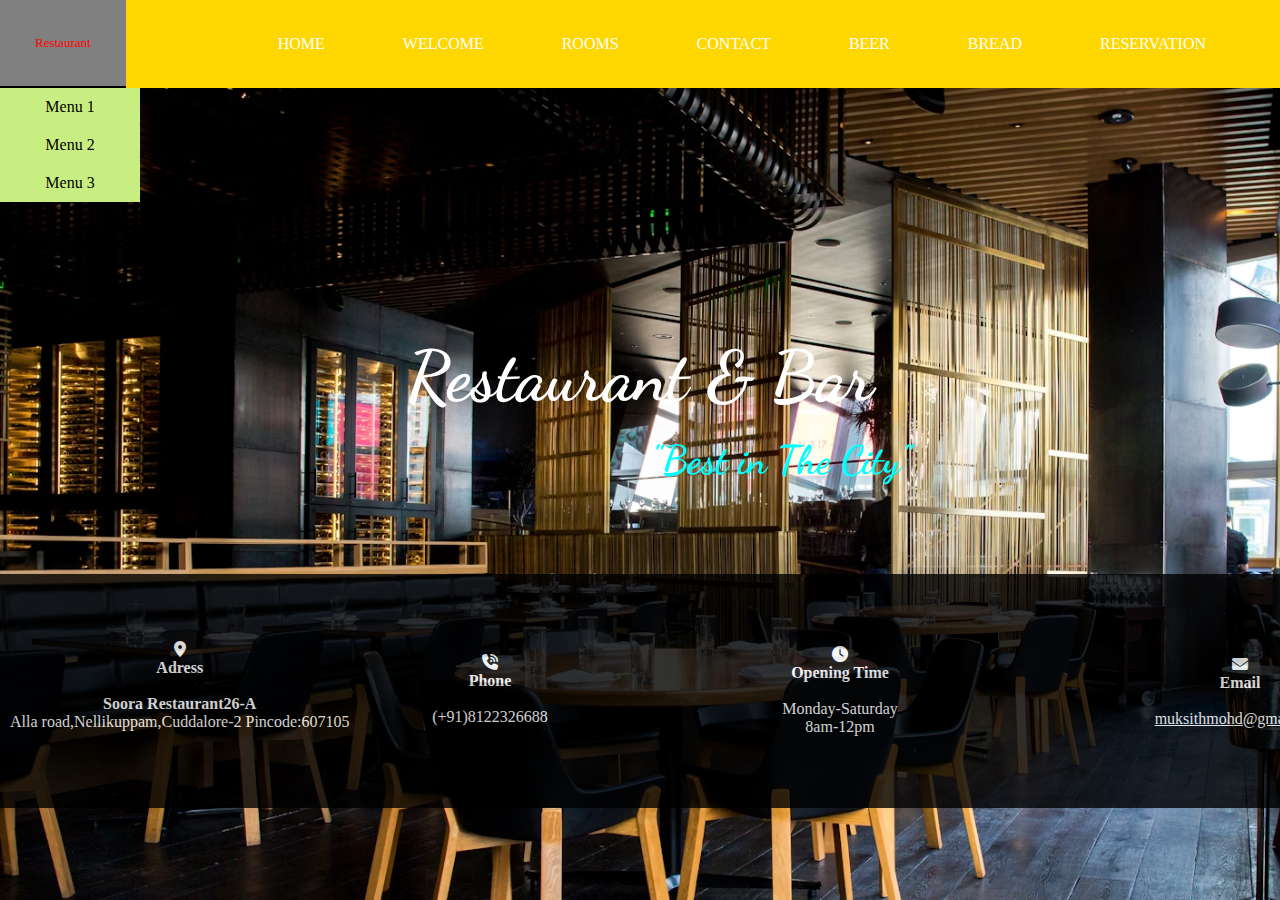
==== index.html @ 433c86bf "Add files via upload" ====
<!DOCTYPE html>
<head>
    <title>restaurant</title>
    <link rel="icon" href="logo2.png"> 
    <link rel="stylesheet" href="color.css">
    <link rel="preconnect" href="https://fonts.googleapis.com">
    <link rel="preconnect" href="https://fonts.gstatic.com" crossorigin>
    <link href="https://fonts.googleapis.com/css2?family=Dancing+Script:wght@400..700&display=swap" rel="stylesheet">
    <link rel="stylesheet" href="https://cdnjs.cloudflare.com/ajax/libs/font-awesome/6.7.2/css/all.min.css" integrity="sha512-Evv84Mr4kqVGRNSgIGL/F/aIDqQb7xQ2vcrdIwxfjThSH8CSR7PBEakCr51Ck+w+/U6swU2Im1vVX0SVk9ABhg==" crossorigin="anonymous" referrerpolicy="no-referrer" />
</head>
<body background="r.jpg"><center>
    <div>
        <div id="dropdown">
            <li id="one"><button id="button">Restaurant</button></li>
            <div id="dropdown-content">
                <a href="menu.html"target="_blank"id="link">Menu 1</a>
                <a href="menu.html"target="_blank"id="link">Menu 2</a>
                <a href="menu.html"target="_blank"id="link">Menu 3</a>
            </div>
        </div>
        <ul id="ul">
            
            <li><a href="reservation.html"target="_blank"id="a">RESERVATION</a></li>
            <li><a href="bread.html"target="_blank"id="a">BREAD</a></li>
            <li><a href="beer.html"target="_blank"id="a">BEER</a></li>
            <li><a href="contact.html"target="_blank"id="a">CONTACT</a></li>
            <li><a href="room.html"target="_blank"id="a">ROOMS</a></li>
            <li><a href="welcome.html"target="_blank"id="a">WELCOME</a></li>
            <li><a href="index.html"target="_blank"id="a">HOME</a></li>
        </ul>
    </div>
   <h1 id="h1">Restaurant & Bar</h1></center>
   <h3 id="h3">"Best in The City"</h3>

   <footer>
    <div>
        <center> 
            <div class="four">      
    <p><i class="fa-solid fa-location-dot"></i><br>
    <b>Adress</b><br><br>
    <strong>Soora Restaurant26-A</strong><br>Alla road,Nellikuppam,Cuddalore-2 Pincode:607105</p>
</div>
<div class="five">
    <i class="fa-solid fa-phone-volume"></i><br>
    <b>Phone</b><br><br>
    (+91)8122326688
</div>
<div class="six">
    <i class="fa-solid fa-clock"></i><br>
    <b>Opening Time</b><br><br>
    Monday-Saturday<br>
    8am-12pm
</div>
<div class="wee">
    <i class="fa-solid fa-envelope"></i><br>
    <b>Email</b><br><br>
    <a href=""target="_blank"class="three">muksithmohd@gmail.com</a>
</div>
</center>
</div>
   </footer>
</body>
---- color.css ----
body{
    background-repeat: no-repeat;
    margin: 0px;
    background-size: 1580px;
    overflow-x: hidden;
}
#h1{
     color:white;
     padding-top: 200px;
     font-family: "Dancing Script", serif;
     font-size:70px;
}
#h3{
    color:aqua;
    position:relative;
    left:650px;
    bottom:30px;
    font-family: "Dancing Script", serif;
  font-optical-sizing: auto;
  font-style: normal;
  font-size: 40px;
}

li{
    float:right;
}
#ul{
    list-style-type: none;
    background-color:gold;
    overflow: hidden;
    margin-top: 0px;
    padding:35px;
}
#a{
    color:white;
    text-decoration-line: none;
    padding:39px;
}
#one{
    color:white;
    float:left;
    overflow: hidden;
    list-style-type:none;
}
#button{
    background-color: gold;
    border: none;
    font-family:cursive;
    font-size: 13px;
    padding:35px;
}
#button:hover{background-color: grey;color: red;}
#dropdown{
    position:relative;
    
}
#dropdown-content{
    position:absolute;
    top:88px;
    display: none;
    background-color:rgb(200, 238, 130); 
    width: 140px;
    box-shadow: 0px 10px 10px 0px 5px grey; 
}
#dropdown-content >#link{
    text-decoration-line: none;
    display:block;
    padding: 10px;
    color:black;
}
#dropdown-content #link:hover{
    background-color: grey;
    color:red;
}
#dropdown:hover >#dropdown-content{
    display:block;
}
#a:hover{
    background-color: grey;
    color:red;
}
footer{
    background-color:black;
    opacity: 0.8;
    color:white;
    margin-top: 60px;
    padding-bottom:0px;
}
.four{
    position:absolute;
    top:625px;
    left:10px;
}
.five{
    position:relative;
    top:80px;
    right:150px;
}
.six{
    position:relative;
    left:200px;
}
.wee{
    position: relative;
    left:600px;
    bottom:80px;
}
.three{
    color:white;
}
.three:hover{
    color:red;
}
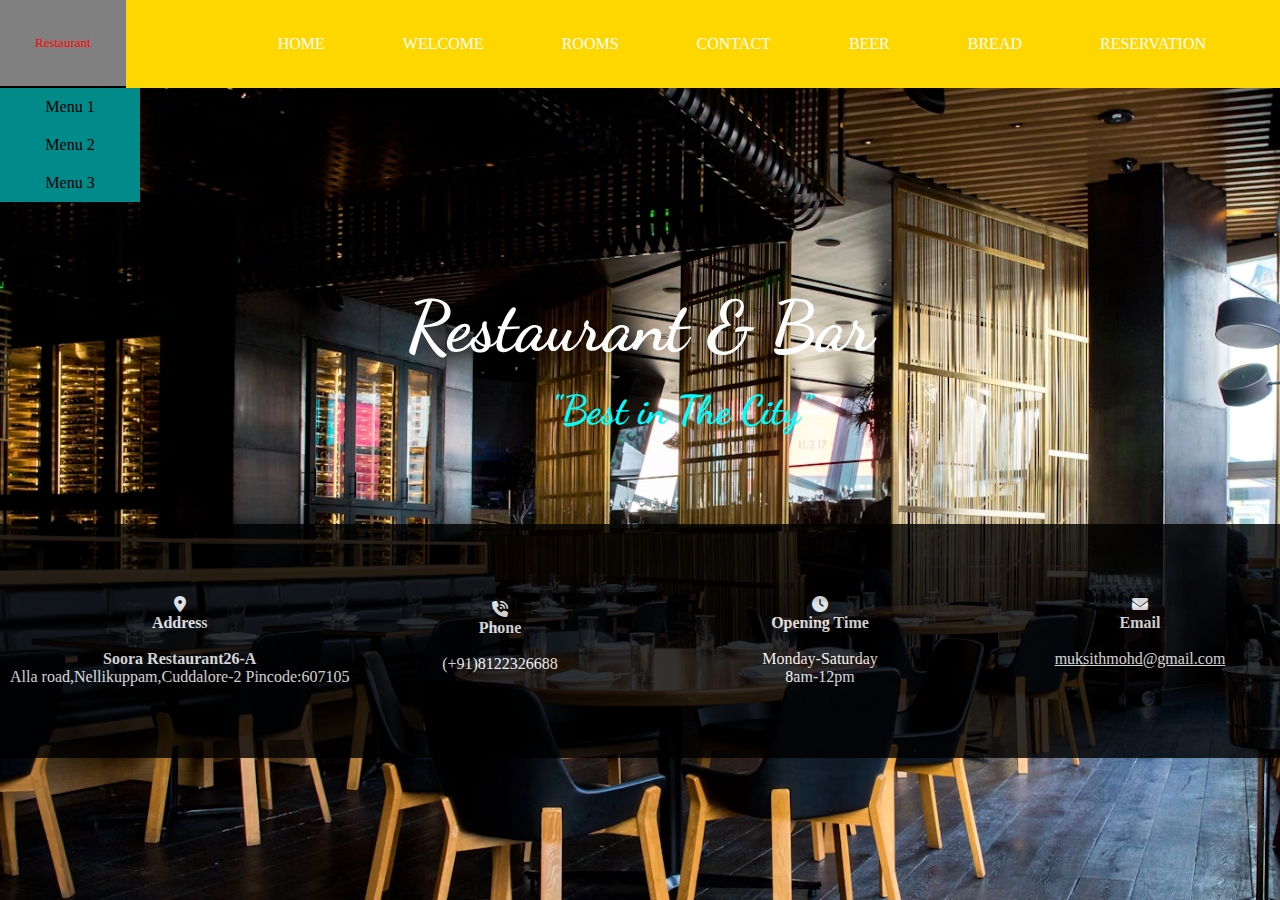
==== commit 7ebadc40: "Add files via upload" ====
--- a/index.html
+++ b/index.html
@@ -37,7 +37,7 @@
         <center> 
             <div class="four">      
     <p><i class="fa-solid fa-location-dot"></i><br>
-    <b>Adress</b><br><br>
+    <b>Address</b><br><br>
     <strong>Soora Restaurant26-A</strong><br>Alla road,Nellikuppam,Cuddalore-2 Pincode:607105</p>
 </div>
 <div class="five">
--- a/color.css
+++ b/color.css
@@ -6,15 +6,17 @@
 }
 #h1{
      color:white;
-     padding-top: 200px;
+     padding-top:150px;
      font-family: "Dancing Script", serif;
      font-size:70px;
+     cursor: default;
 }
 #h3{
     color:aqua;
     position:relative;
-    left:650px;
+    left:550px;
     bottom:30px;
+    cursor: default;
     font-family: "Dancing Script", serif;
   font-optical-sizing: auto;
   font-style: normal;
@@ -58,7 +60,7 @@
     position:absolute;
     top:88px;
     display: none;
-    background-color:rgb(200, 238, 130); 
+    background-color:darkcyan; 
     width: 140px;
     box-shadow: 0px 10px 10px 0px 5px grey; 
 }
@@ -88,22 +90,23 @@
 }
 .four{
     position:absolute;
-    top:625px;
+    top:580px;
     left:10px;
 }
 .five{
     position:relative;
-    top:80px;
-    right:150px;
+    top:77px;
+    right:140px;
 }
 .six{
     position:relative;
-    left:200px;
+    left:180px;
 }
 .wee{
     position: relative;
-    left:600px;
-    bottom:80px;
+    left:500px;
+    bottom:90px;
+    cursor: default;
 }
 .three{
     color:white;
